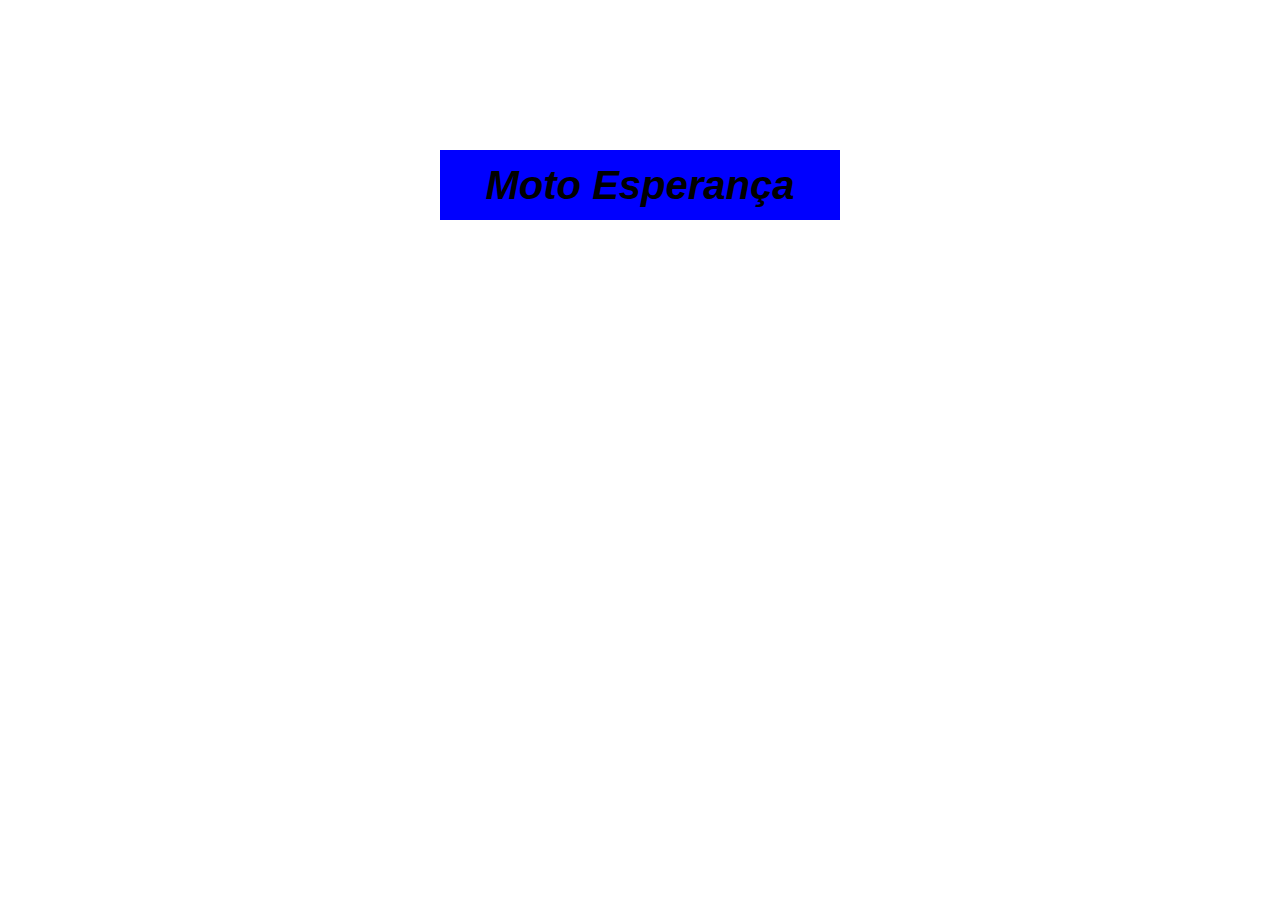
==== src/index.html @ 72b30ceb "criação do site" ====
<!DOCTYPE html>
<html lang="en">
<head>
    <meta charset="UTF-8">
    <meta name="viewport" content="width=device-width, initial-scale=1.0">
    <title>Moto Esperança</title>

    <link rel="stylesheet" href="./css/style.css">
</head>
<body>

    <div class="container">
        <h1 class="titulo">Moto Esperança</h1>
        <div class="quadrado"></div>
    </div>

    <script src="index.js"></script>
</body>
</html>
---- src/css/style.css ----
* {
    box-sizing: border-box;
    margin: 0 auto;
}


.titulo { 
    background-color: blue;
    font-family: 'Franklin Gothic Medium', 'Arial Narrow', Arial, sans-serif;
    font-style: italic;
    width: 400px;
    height: 70px;
    font-size: 40px;
    font-weight: bolder;
    justify-content: center;
    align-items: center;
    display: flex;
}

.container {
    padding: 150px 0;
}
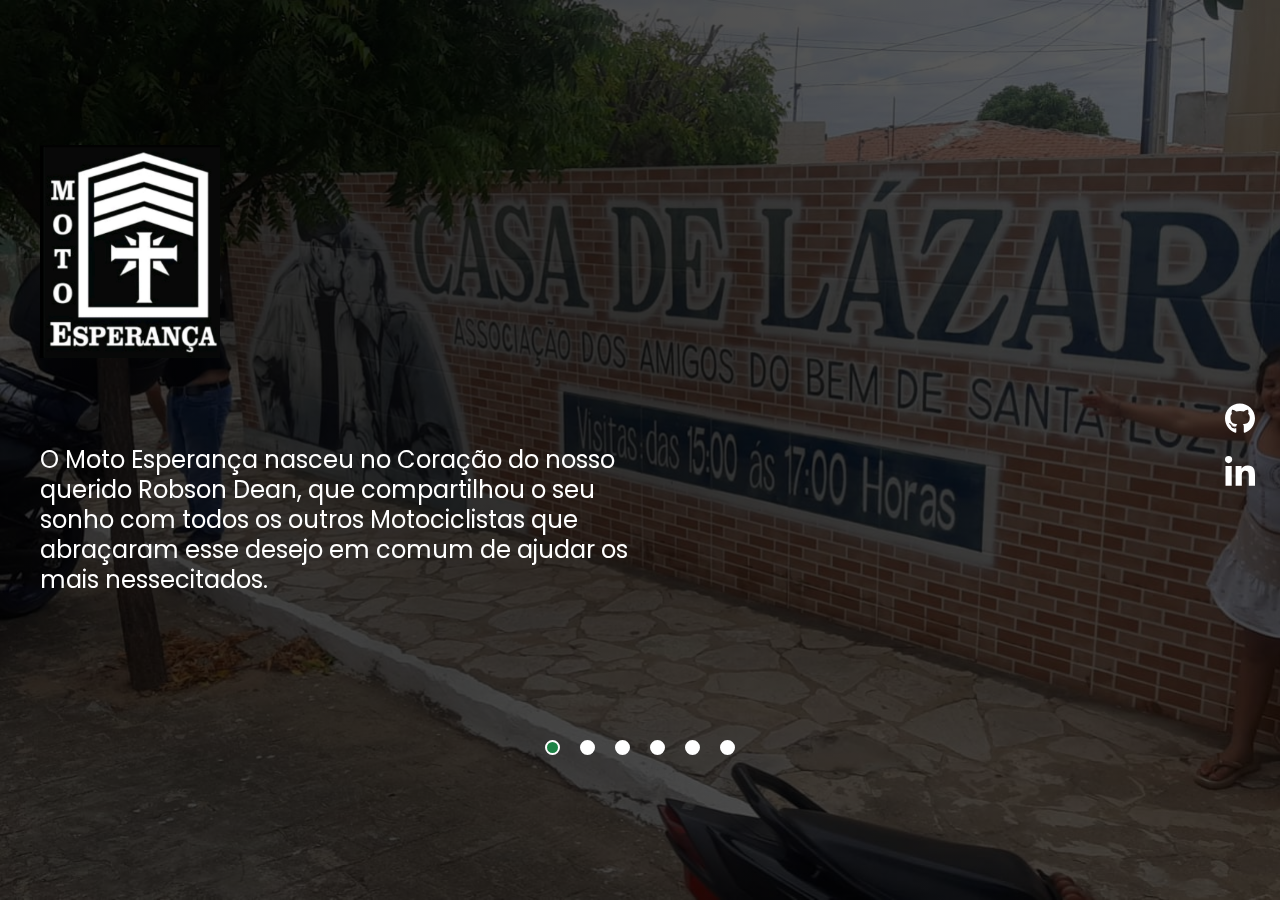
==== commit 2557bb3c: "criação do site do Moto Esperança" ====
--- a/src/index.html
+++ b/src/index.html
@@ -1,19 +1,101 @@
 <!DOCTYPE html>
-<html lang="en">
-<head>
-    <meta charset="UTF-8">
-    <meta name="viewport" content="width=device-width, initial-scale=1.0">
+<html lang="pt-br">
+  <head>
+    <meta charset="UTF-8" />
+    <meta name="viewport" content="width=device-width, initial-scale=1.0" />
     <title>Moto Esperança</title>
 
-    <link rel="stylesheet" href="./css/style.css">
-</head>
-<body>
+    <link rel="shortcut icon" href=".//images/logo-moto-esperanca.jpeg" type="image/x-icon">
+    <link rel="preconnect" href="https://fonts.googleapis.com" />
+    <link rel="preconnect" href="https://fonts.gstatic.com" crossorigin />
+    <link
+      href="https://fonts.googleapis.com/css2?family=Poppins:ital,wght@0,100;0,200;0,300;0,400;0,500;0,600;0,700;0,800;0,900;1,100;1,200;1,300;1,400;1,500;1,600;1,700;1,800;1,900&display=swap"
+      rel="stylesheet"
+    />
 
-    <div class="container">
-        <h1 class="titulo">Moto Esperança</h1>
-        <div class="quadrado"></div>
-    </div>
+    <link rel="stylesheet" href="./css/reset.css" />
+    <link rel="stylesheet" href="./css/style.css" />
+    <link rel="stylesheet" href="./css/responsivo.css">
+  </head>
+  <body>
+    <main>
+      <div class="carrossel">
+        <img
+          class="imagem ativa"
+          src="./images/casa-lazaro-1.jpeg"
+          alt="Frente da casa de Lazaro"
+        />
 
-    <script src="index.js"></script>
-</body>
-</html>+        <img
+          class="imagem"
+          src="./images/frente-lazaro-2.jpeg"
+          alt="Foto na calçada casa de Lazaro"
+        />
+
+        <img
+          class="imagem"
+          src="./images/carro-entrega-3.jpeg"
+          alt="Carro com as doações"
+        />
+
+        <img
+          class="imagem"
+          src="./images/entrada-cidade-4.jpeg"
+          alt="Foto no posto de Santa Luzia"
+        />
+
+        <img
+          class="imagem"
+          src="./images/moto-esperança-5.jpeg"
+          alt="Bom Jesus"
+        />
+
+        <img class="imagem" src="./images/fazenda-6.jpeg" alt="Fazenda" />
+      </div>
+
+      <div class="conteudo">
+        <div class="informacoes">
+          <img
+            class="logo"
+            src="./images/logo-moto-esperanca.jpeg"
+            alt="Logo do Moto Esperança"
+          />
+
+          <p class="descricao">
+            O Moto Esperança nasceu no Coração do nosso querido Robson Dean, que compartilhou o seu sonho com todos os outros Motociclistas que abraçaram esse desejo em comum de ajudar os mais nessecitados.
+          </p>
+        </div>
+
+        <div class="botoes-carrossel">
+          <button class="botao selecionado"></button>
+          <button class="botao"></button>
+          <button class="botao"></button>
+          <button class="botao"></button>
+          <button class="botao"></button>
+          <button class="botao"></button>
+        </div>
+      </div>
+
+      <aside class="menu-lateral">
+        <ul>
+          <li>
+            <a href="#" target="_blank">
+              <img class="icone" src="./images/github.svg" alt="icone Github" />
+            </a>
+          </li>
+          <li>
+            <a href="#" target="_blank">
+              <img
+                class="icone"
+                src="./images/linkedin-in.svg"
+                alt="icone LinkedIn"
+              />
+            </a>
+          </li>
+        </ul>
+      </aside>
+    </main>
+
+    <script src="./js/index.js"></script>
+  </body>
+</html>
--- a/src/css/style.css
+++ b/src/css/style.css
@@ -1,22 +1,113 @@
-* {
-    box-sizing: border-box;
+body {
+    font-family: 'Poppins', sans-serif;
+    max-width: 1280px;
     margin: 0 auto;
 }
 
+main:after {
+    content: '';
+    min-height: 100vh;
+    width: 100vw;
+    position: fixed;
+    top: 0;
+    left: 0;
+    background: linear-gradient(90deg, rgba(0, 0, 0, 0.6712885837928921) 3%, rgba(0, 0, 0, 0.7133053905155813) 33%, rgba(0, 0, 0, 0.6180672952774859) 100%);
+    z-index: -1;
+}
 
-.titulo { 
-    background-color: blue;
-    font-family: 'Franklin Gothic Medium', 'Arial Narrow', Arial, sans-serif;
-    font-style: italic;
-    width: 400px;
-    height: 70px;
-    font-size: 40px;
-    font-weight: bolder;
+.conteudo {
+    display: flex;
+    flex-direction: column;
+    min-height: 100vh;
+    justify-content: space-evenly;
+}
+
+.informacoes .logo {
+    max-width: 180px;
+    /* filter: invert(1); */
+    margin-bottom: 80px;
+}
+
+.informacoes .descricao {
+    width: 49%;
+    font-size: 24px;
+    color: #ffffff;
+    line-height: 30px;
+}
+
+.botoes-carrossel {
+    display: flex;
+    justify-content: center;
+    gap: 20px;
+}
+
+.botoes-carrossel .botao {
+    background-color: #ffffff;
+    width: 15px;
+    height: 15px;
+    border-radius: 50%;
+    border: 2px solid transparent;
+    cursor: pointer;
+    border-color: #ffffff;
+}
+
+.botoes-carrossel .botao.selecionado {
+    background-color: #1d8346;
+}
+
+.menu-lateral {
+    position: fixed;
+    top: 0;
+    right: 0;
+    width: 80px;
+    display: flex;
     justify-content: center;
     align-items: center;
-    display: flex;
+    min-height: 100vh;
 }
 
-.container {
-    padding: 150px 0;
+.menu-lateral ul {
+    display: flex;
+    flex-direction: column;
+    gap: 15px;
+}
+
+.menu-lateral .icone {
+    width: 30px;
+    filter: invert(1);
+    transition: 0.3s ease-in-out;
+}
+
+.menu-lateral .icone:hover {
+    transform: scale(1.2);
+}
+
+.carrossel {
+    position: fixed;
+    top: 0;
+    left: 0;
+    width: 100%;
+    z-index: -1;
+}
+
+.carrossel .imagem {
+    width: 100%;
+    height: 100vh;
+    object-fit: cover;
+    display: none;
+    animation: mudarImagem 0.7s;
+}
+
+.carrossel .imagem.ativa {
+    display: block;
+}
+
+@keyframes mudarImagem {
+    from {
+        opacity: 0.85;
+    }
+
+    to {
+        opacity: 1;
+    }
 }--- a/src/css/responsivo.css
+++ b/src/css/responsivo.css
@@ -0,0 +1,49 @@
+@media (max-width: 1280px) {
+    body {
+        padding: 0 40px;
+    }
+}
+
+@media (max-width: 768px) {
+    .informacoes {
+        display: flex;
+        flex-direction: column;
+        align-items: center;
+        padding-top: 50px;
+    }
+
+    .informacoes .descricao {
+        width: 60%;
+        text-align: center;
+    }
+}
+
+@media (max-width: 425px) {
+    .informacoes .logo {
+        max-width: 120px;
+    }
+
+    .informacoes .descricao {
+        width: 100%;
+    }
+
+    .menu-lateral {
+        position: static;
+        min-height: auto;
+        width: 100%;
+        margin-top: 50px;
+    }
+
+    .menu-lateral ul {
+        flex-direction: row;
+    }
+
+    .conteudo {
+        min-height: 70vh;
+        gap: 50px;
+    }
+
+    body {
+        padding: 40px;
+    }
+}